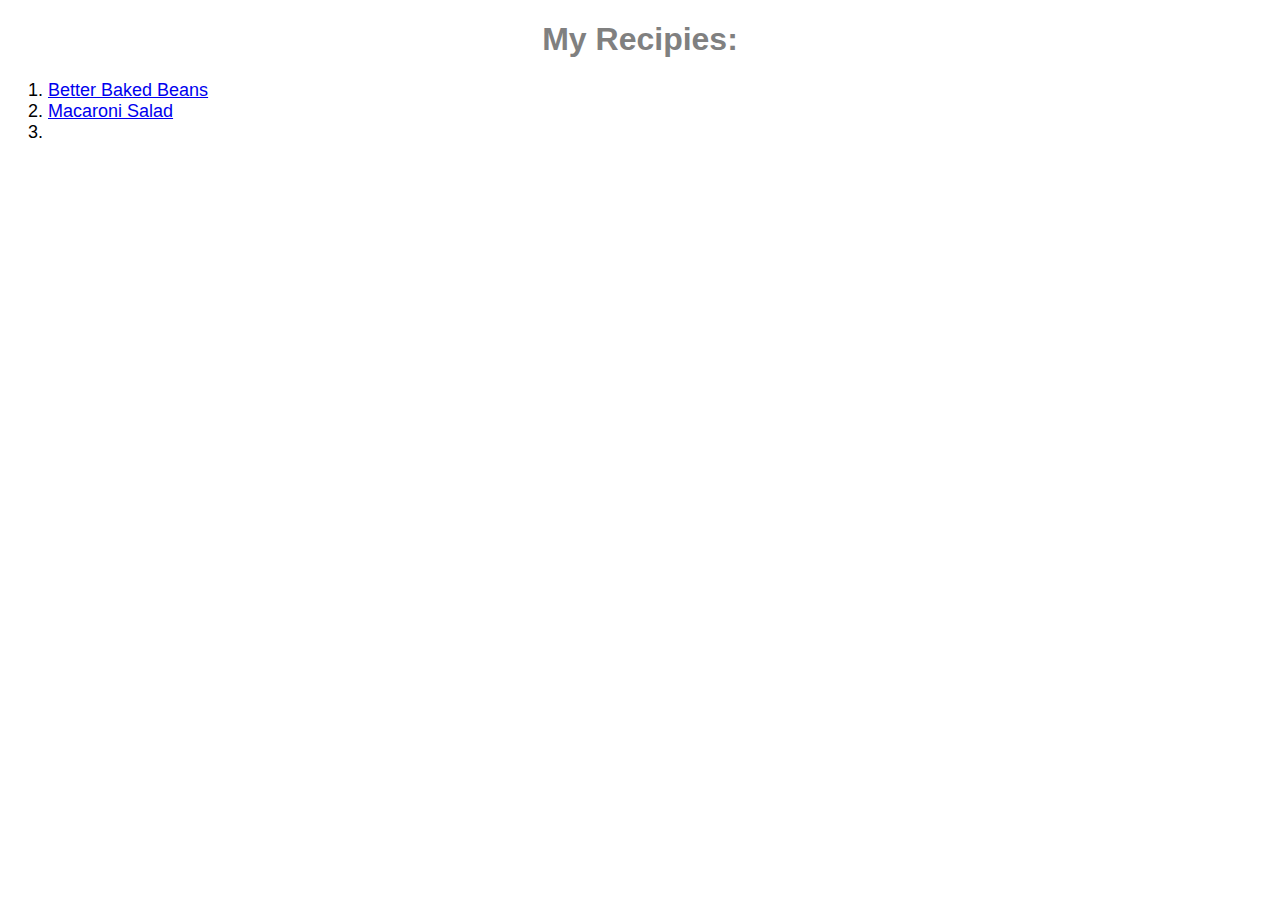
==== index.html @ 9483e6d5 "add styling to the website" ====
<!DOCTYPE html>
<html lang="en">
<head>
    <link rel="stylesheet" href="../css/style.css">
    <link rel="stylesheet" href="css/style.css">
    <meta charset="UTF-8">
    <meta name="viewport" content="width=device-width, initial-scale=1.0">
    <title><em>Nikhil's</em>Recipe Website</title>
</head>
<body>
    <h1>My Recipies:</h1>
    
    <ol>
    <li>  <a href="pages/Beans.html">Better Baked Beans </a></li>
    <li>  <a href="pages/macaroni.html">Macaroni Salad </a> </li>
    <li>  <a href=""> </a> </li>
    </ol>

</body>
</html>
---- css/style.css ----
h1 {
    font-family: Arial, Helvetica, sans-serif;
    font-size: xx-large;
    text-align: center;
    color: grey;

}
h2 {
    font-family: cursive;
    font-size: x-large;
}
p, li {
    font-size: large;
    font-family: Arial, Helvetica, sans-serif;
}

img {
    background-color: azure;
}
---- css/style.css ----
h1 {
    font-family: Arial, Helvetica, sans-serif;
    font-size: xx-large;
    text-align: center;
    color: grey;

}
h2 {
    font-family: cursive;
    font-size: x-large;
}
p, li {
    font-size: large;
    font-family: Arial, Helvetica, sans-serif;
}

img {
    background-color: azure;
}
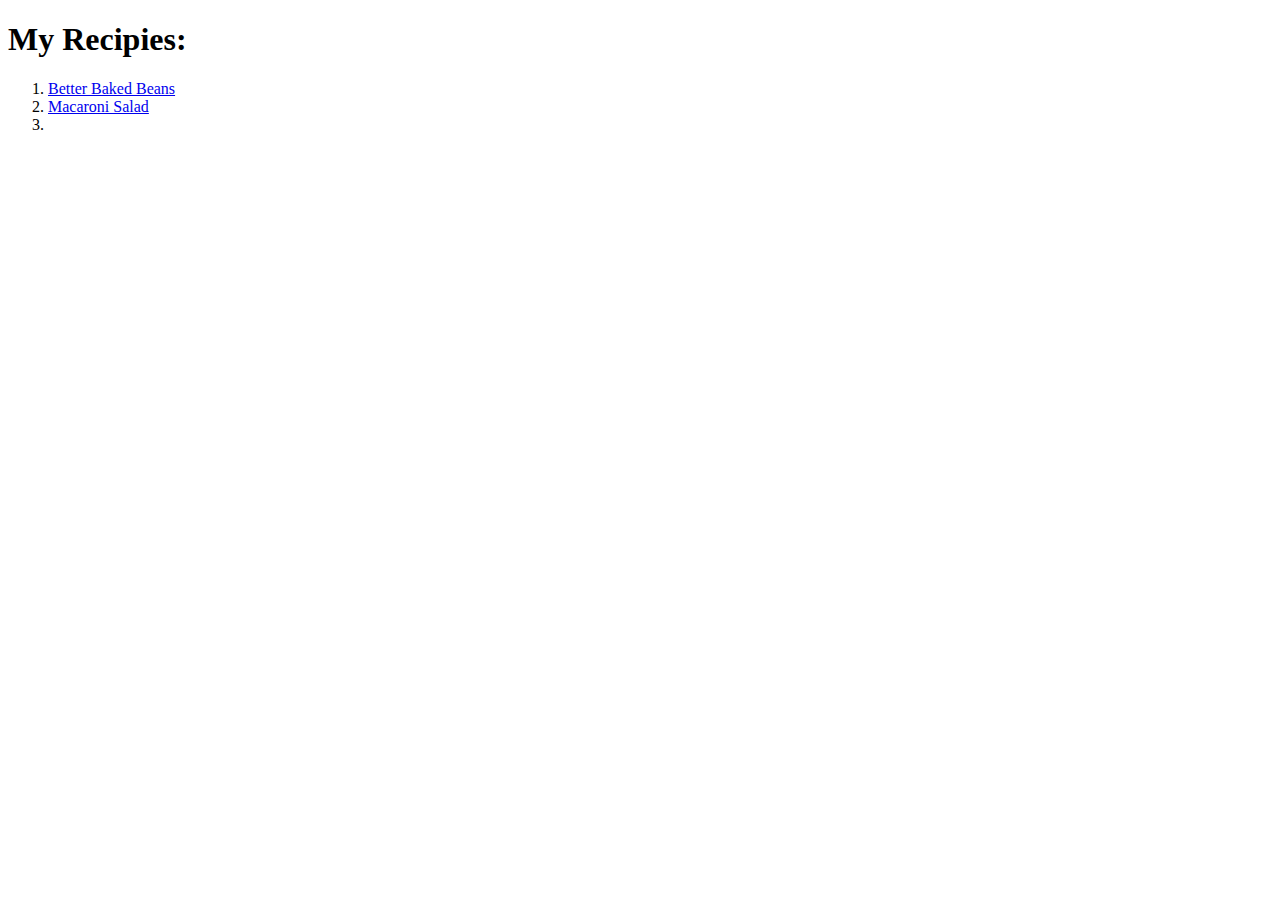
==== commit b52163e6: "create the entire website in one go" ====
--- a/index.html
+++ b/index.html
@@ -1,8 +1,6 @@
 <!DOCTYPE html>
 <html lang="en">
 <head>
-    <link rel="stylesheet" href="../css/style.css">
-    <link rel="stylesheet" href="css/style.css">
     <meta charset="UTF-8">
     <meta name="viewport" content="width=device-width, initial-scale=1.0">
     <title><em>Nikhil's</em>Recipe Website</title>
